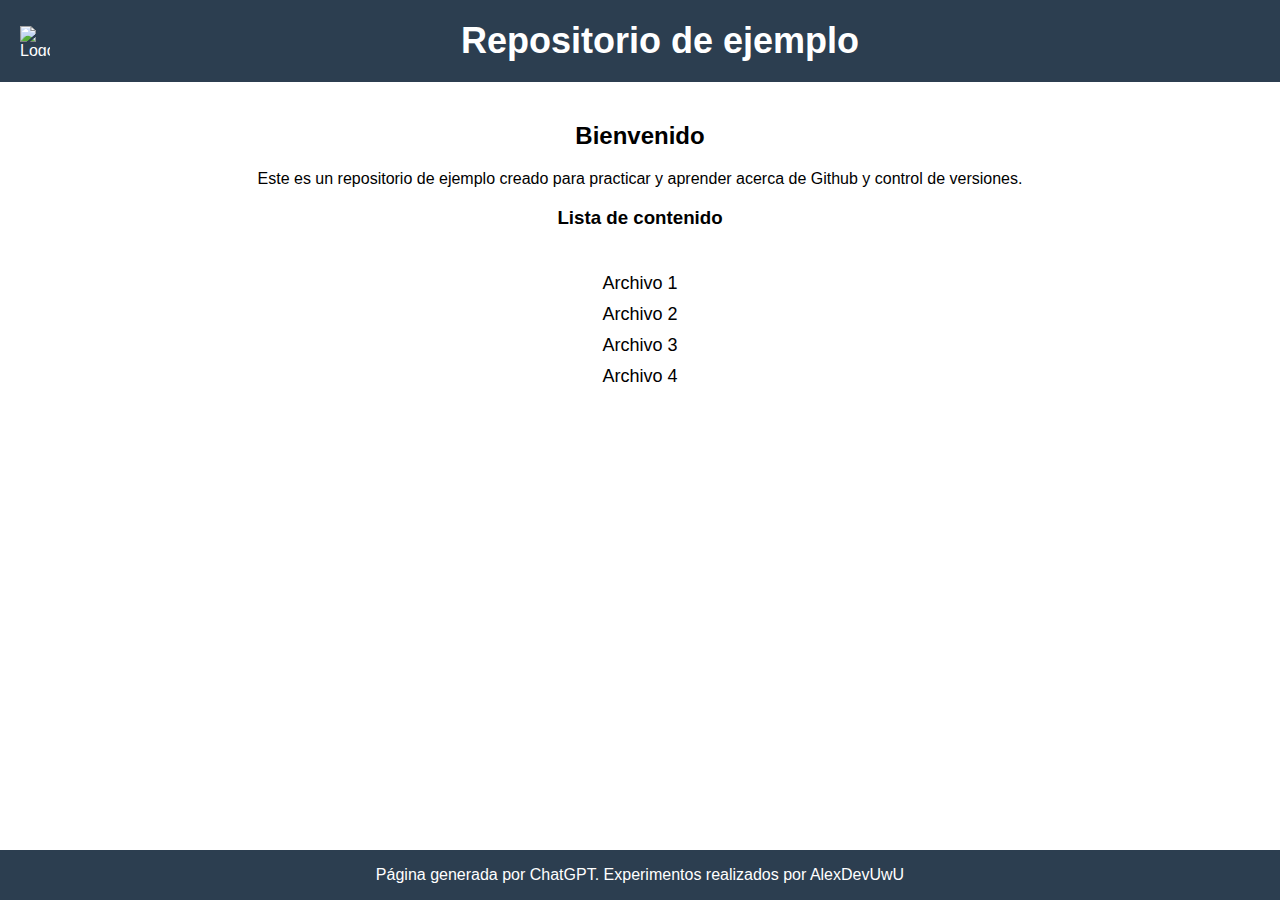
==== index.html @ 22f4afbd "delete material you and add homepage" ====
<!DOCTYPE html>
<html lang="es">
<head>
  <meta charset="UTF-8">
  <title>Inicio del repositorio</title>
  <style>
    /* Estilos CSS */
    body {
      font-family: Arial, sans-serif;
      margin: 0;
      padding: 0;
      text-align: center;
    }
    header {
      background-color: #2c3e50;
      color: white;
      padding: 20px;
      display: flex;
      align-items: center;
    }
    h1 {
      font-size: 36px;
      margin: 0;
      margin-left: 10px;
      flex-grow: 1;
    }
    .container {
      max-width: 800px;
      margin: 0 auto;
      padding: 20px;
      text-align: center;
    }
    ul {
      list-style-type: none;
      padding: 0;
      display: inline-block;
      text-align: center;
    }
    li {
      margin: 10px 0;
      font-size: 18px;
      text-align: left;
    }
    footer {
      background-color: #2c3e50;
      color: white;
      position: fixed;
      bottom: 0;
      width: 100%;
      height: 50px;
      display: flex;
      justify-content: center;
      align-items: center;
    }
  </style>
</head>
<body>
  <header>
    <img src="https://github.githubassets.com/images/modules/logos_page/GitHub-Mark.png" alt="Logo de Github" width="30" height="30">
    <h1>Repositorio de ejemplo</h1>
  </header>
  <div class="container">
    <h2>Bienvenido</h2>
    <p>Este es un repositorio de ejemplo creado para practicar y aprender acerca de Github y control de versiones.</p>
    <h3>Lista de contenido</h3>
    <ul>
      <li>Archivo 1</li>
      <li>Archivo 2</li>
      <li>Archivo 3</li>
      <li>Archivo 4</li>
    </ul>
  </div>
  <br />
  <footer>
    <p>Página generada por ChatGPT. Experimentos realizados por AlexDevUwU</p>
  </footer>
</body>
</html>
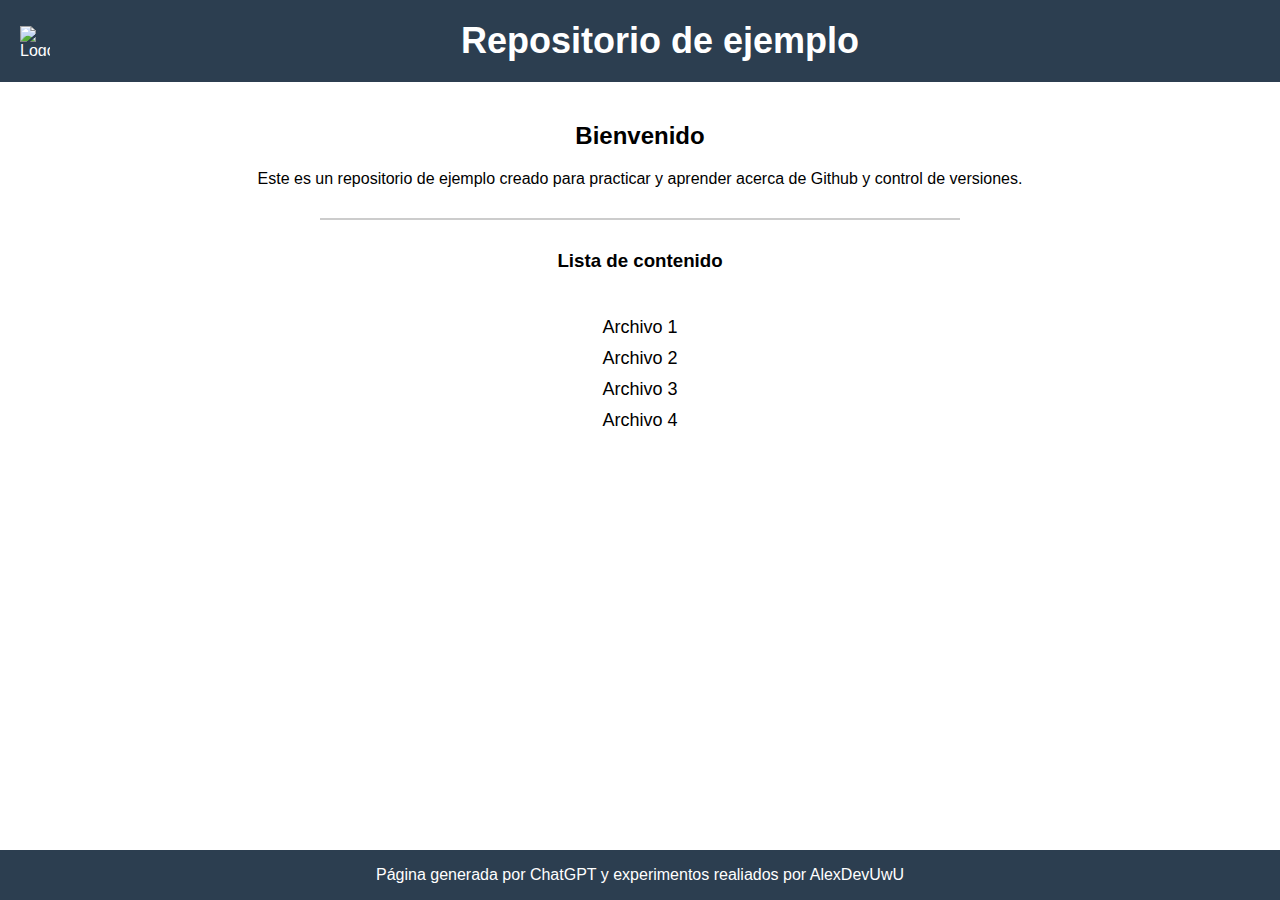
==== commit 14dd2bc9: "Update index.html" ====
--- a/index.html
+++ b/index.html
@@ -41,6 +41,12 @@
       font-size: 18px;
       text-align: left;
     }
+    hr {
+      border: none;
+      border-top: 2px solid #ccc;
+      margin: 30px auto;
+      width: 80%;
+    }
     footer {
       background-color: #2c3e50;
       color: white;
@@ -62,6 +68,7 @@
   <div class="container">
     <h2>Bienvenido</h2>
     <p>Este es un repositorio de ejemplo creado para practicar y aprender acerca de Github y control de versiones.</p>
+    <hr>
     <h3>Lista de contenido</h3>
     <ul>
       <li>Archivo 1</li>
@@ -72,7 +79,7 @@
   </div>
   <br />
   <footer>
-    <p>Página generada por ChatGPT. Experimentos realizados por AlexDevUwU</p>
+    <p>Página generada por ChatGPT y experimentos realiados por AlexDevUwU</p>
   </footer>
 </body>
 </html>
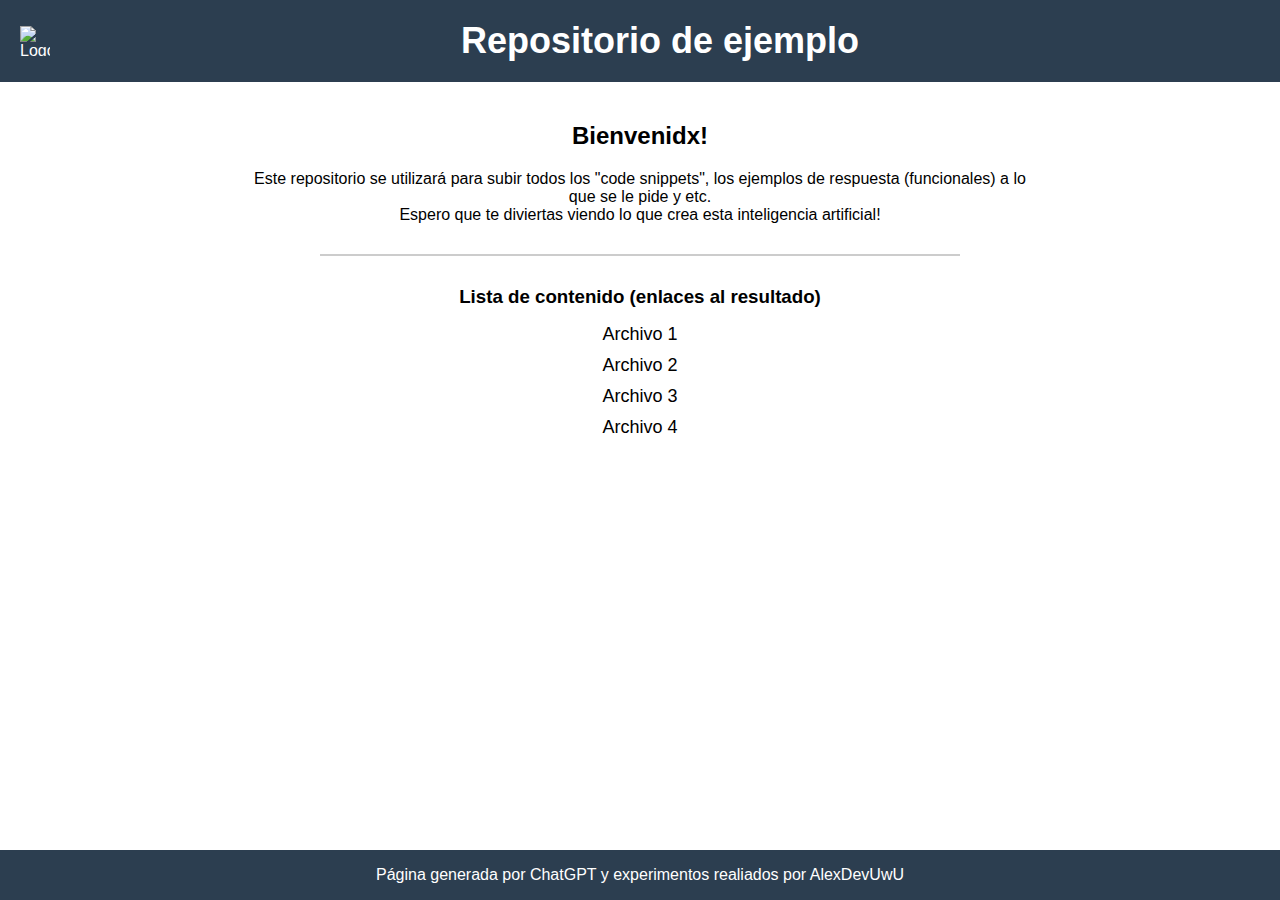
==== commit c71edb47: "Update index.html" ====
--- a/index.html
+++ b/index.html
@@ -35,11 +35,15 @@
       padding: 0;
       display: inline-block;
       text-align: center;
+      margin-top: 1px;
     }
     li {
       margin: 10px 0;
       font-size: 18px;
-      text-align: left;
+      text-align: center;
+    }
+    h3 {
+      margin-bottom: 5px;
     }
     hr {
       border: none;
@@ -58,6 +62,10 @@
       justify-content: center;
       align-items: center;
     }
+    br{
+      margin-bottom: 10px;
+      margin-top: 10px;
+    }
   </style>
 </head>
 <body>
@@ -66,10 +74,11 @@
     <h1>Repositorio de ejemplo</h1>
   </header>
   <div class="container">
-    <h2>Bienvenido</h2>
-    <p>Este es un repositorio de ejemplo creado para practicar y aprender acerca de Github y control de versiones.</p>
+    <h2>Bienvenidx!</h2>
+    <p>Este repositorio se utilizará para subir todos los "code snippets", los ejemplos de respuesta (funcionales) a lo que se le pide y etc. 
+      <br /> Espero que te diviertas viendo lo que crea esta inteligencia artificial!</p>
     <hr>
-    <h3>Lista de contenido</h3>
+    <h3>Lista de contenido (enlaces al resultado)</h3>
     <ul>
       <li>Archivo 1</li>
       <li>Archivo 2</li>
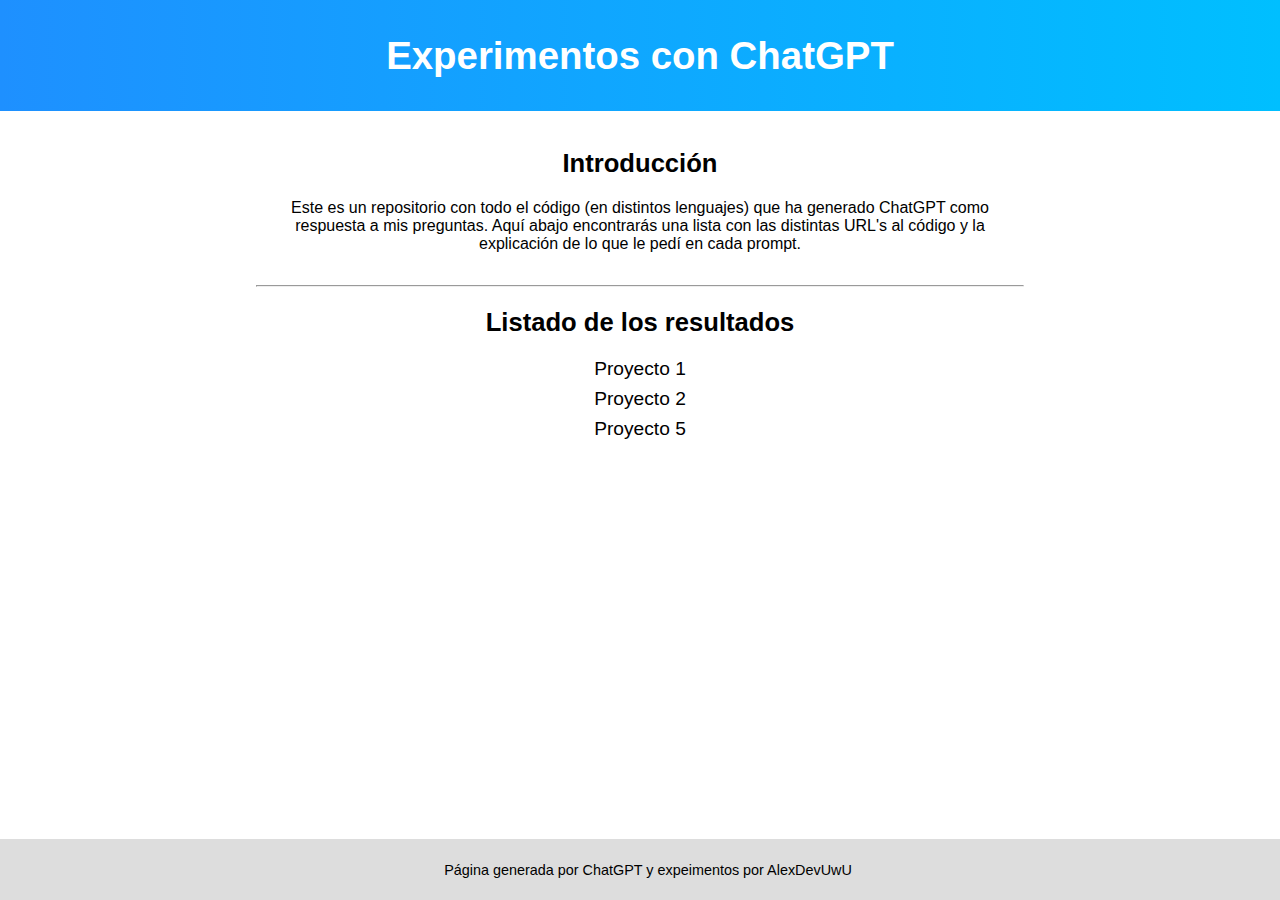
==== commit c193c5b6: "web ultra bonita" ====
--- a/index.html
+++ b/index.html
@@ -1,94 +1,99 @@
 <!DOCTYPE html>
-<html lang="es">
+<html>
 <head>
-  <meta charset="UTF-8">
-  <title>Inicio del repositorio</title>
-  <style>
-    /* Estilos CSS */
-    body {
-      font-family: Arial, sans-serif;
-      margin: 0;
-      padding: 0;
-      text-align: center;
-    }
-    header {
-      background-color: #2c3e50;
-      color: white;
-      padding: 20px;
-      display: flex;
-      align-items: center;
-    }
-    h1 {
-      font-size: 36px;
-      margin: 0;
-      margin-left: 10px;
-      flex-grow: 1;
-    }
-    .container {
-      max-width: 800px;
-      margin: 0 auto;
-      padding: 20px;
-      text-align: center;
-    }
-    ul {
-      list-style-type: none;
-      padding: 0;
-      display: inline-block;
-      text-align: center;
-      margin-top: 1px;
-    }
-    li {
-      margin: 10px 0;
-      font-size: 18px;
-      text-align: center;
-    }
-    h3 {
-      margin-bottom: 5px;
-    }
-    hr {
-      border: none;
-      border-top: 2px solid #ccc;
-      margin: 30px auto;
-      width: 80%;
-    }
-    footer {
-      background-color: #2c3e50;
-      color: white;
-      position: fixed;
-      bottom: 0;
-      width: 100%;
-      height: 50px;
-      display: flex;
-      justify-content: center;
-      align-items: center;
-    }
-    br{
-      margin-bottom: 10px;
-      margin-top: 10px;
-    }
+  <meta name="viewport" content="width=device-width, initial-scale=1.0">
+  <title>Repositorio de GitHub</title>
+  <style> 
+  body {
+  margin: 0;
+  font-family: Arial, sans-serif;
+  text-align: center;
+}
+
+header {
+  display: flex;
+  align-items: center;
+  justify-content: center;
+  background-image: linear-gradient(to right, #1e90ff, #00bfff);
+  color: #fff;
+  padding: 0.5rem;
+  font-size: 1.2em;
+}
+
+header img {
+  max-width: 100%;
+  height: auto;
+  margin-right: 1rem;
+}
+
+main {
+  max-width: 800px;
+  margin: 0 auto;
+  padding: 1rem;
+  box-sizing: border-box;
+}
+
+section {
+  margin-bottom: 2rem;
+}
+
+h2 {
+  font-size: 1.6rem;
+}
+
+ul {
+  list-style: none;
+  padding: 0;
+  margin: 0;
+}
+
+li {
+  font-size: 1.2rem;
+  margin-bottom: 0.5rem;
+}
+
+footer {
+  background-color: #ddd;
+  padding: 0.5rem;
+  position: fixed;
+  bottom: 0;
+  width: 100%;
+  text-align: center;
+  font-size: 0.9rem;
+  bottom: 0;
+  left: 0;
+  width: 100%;
+}
+.main-container hr {
+  margin: 40px 0;
+  border: 0;
+  border-top: 1px solid #ccc;
+}
+
+
   </style>
 </head>
 <body>
   <header>
-    <img src="https://github.githubassets.com/images/modules/logos_page/GitHub-Mark.png" alt="Logo de Github" width="30" height="30">
-    <h1>Repositorio de ejemplo</h1>
+    <h1>Experimentos con ChatGPT</h1>
   </header>
-  <div class="container">
-    <h2>Bienvenidx!</h2>
-    <p>Este repositorio se utilizará para subir todos los "code snippets", los ejemplos de respuesta (funcionales) a lo que se le pide y etc. 
-      <br /> Espero que te diviertas viendo lo que crea esta inteligencia artificial!</p>
+  <main>
+    <section>
+      <h2>Introducción</h2>
+      <p>Este es un repositorio con todo el código (en distintos lenguajes) que ha generado ChatGPT como respuesta a mis preguntas. Aquí abajo encontrarás una lista con las distintas URL's al código y la explicación de lo que le pedí en cada prompt.</p>
+    </section>
     <hr>
-    <h3>Lista de contenido (enlaces al resultado)</h3>
-    <ul>
-      <li>Archivo 1</li>
-      <li>Archivo 2</li>
-      <li>Archivo 3</li>
-      <li>Archivo 4</li>
-    </ul>
-  </div>
-  <br />
+    <section>
+      <h2>Listado de los resultados</h2>
+      <ul>
+        <li>Proyecto 1</li>
+        <li>Proyecto 2</li>
+        <li>Proyecto 5</li>
+      </ul>
+    </section>
+  </main>
   <footer>
-    <p>Página generada por ChatGPT y experimentos realiados por AlexDevUwU</p>
+    <p>Página generada por ChatGPT y expeimentos por AlexDevUwU</p>
   </footer>
 </body>
 </html>
